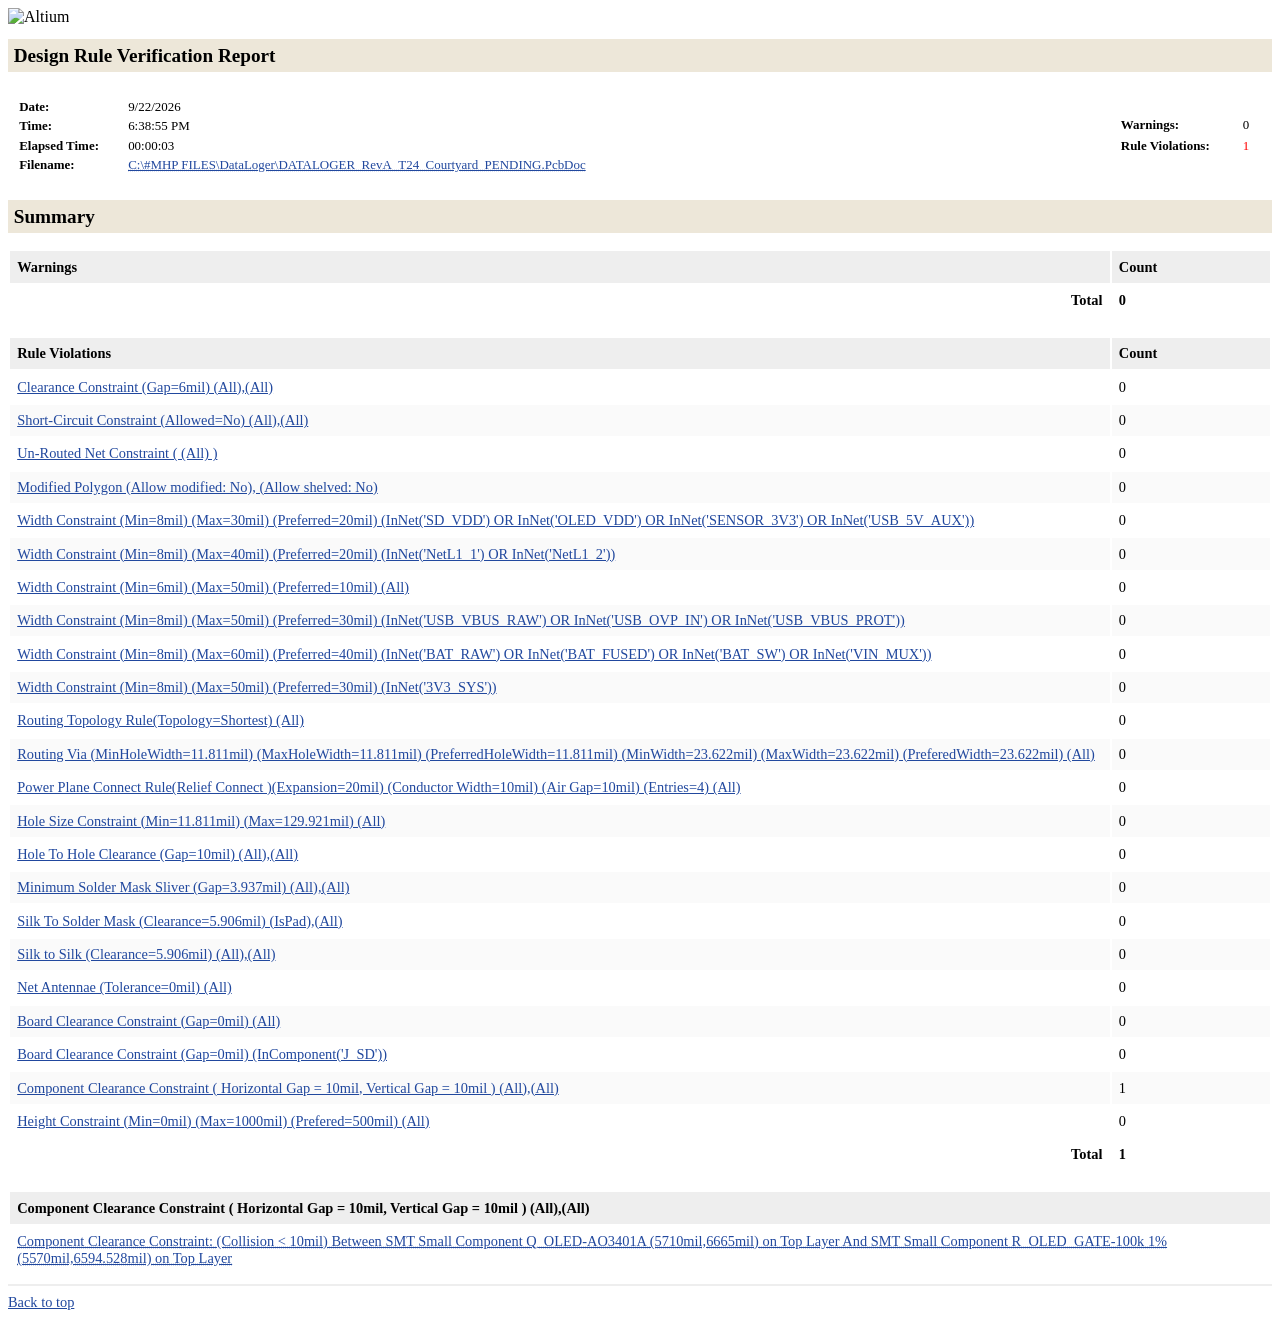
==== Design Rule Check - DATALOGER_RevA_T24_Courtyard_PENDING.html @ e9957b8f "Auto checkpoint 2026-09-22 20:38:54 | 6 file(s)" ====
<html>
<head>
<META http-equiv="Content-Type" content="text/html">
<style type="text/css">
		h1, h2, h3, h4, h5, h6 {
			font-family : segoe ui;
			color : black;
			background-color : #EDE7D9;
			padding: 0.3em;
		}

		h1 {
			font-size: 1.2em;
		}		

		h2 {
			font-size: 1.2em;
		}

		body {
			font-family : segoe ui;
		}

		td, th {
			padding: 0.5em;
			text-align : left;
			width: 10em;
		}
		th {
			background-color : #EEEEEE;

		}
		th.column1, td.column1 {
			text-align: left;
			width : auto;
		}
		table {
			width : 100%;
			font-size: 0.9em;
		}

		.DRC_summary_header {
			padding-bottom : 0.1em;
			border : 0px solid black;
			width: 100%;
			align: left;
		}

		.DRC_summary_header_col1,
		.DRC_summary_header_col2, 
		.DRC_summary_header_col3 {
			color : black;
			font-size:100%;
			padding : 0em;
			padding-top : 0.2em;
			padding-bottom 0.2em;
			border : 0px solid black;
			vertical-align: top;
			text-align: left;
		}

		.DRC_summary_header_col1 {
			font-weight: bold;
			width: 9em;
		}

		.DRC_summary_header_col2 {
			width: 0.1em;
		
		}

		.DRC_summary_header_col3 {
			width : auto;
		}

		.header_holder {
		    Width = 100%;
		    border = 0px solid green;
		    padding = 0;
		}


		.front_matter, .front_matter_column1, .front_matter_column2, .front_matter_column3
		{
			left : 0;
			top : 0;
			padding: 0em;
			padding-top : 0.1em;
			border : 0px solid black;
			width : 100%;
			vertical-align: top;
			text-align: left;
		}

		.front_matter_column1 {
			width : 8em;
			font-weight: bold;
		}

		.front_matter_column2 {
			width: 0.1em;
		}

		.front_matter_column3 {
			width : auto;
		}

		.total_column1, .total_column {
			font-weight : bold;
		}
		.total_column1 {
			text-align : left;
		}
		.warning, .error {
			color : red;
			font-weight : bold;
		}
		tr.onmouseout_odd {
			background-color : #white;
		}
		tr.onmouseout_even { 
			background-color : #FAFAFA;
		}
		tr.onmouseover_odd, tr.onmouseover_even { 
			background-color : #EEEEEE;
		} 
		a:link, a:visited, .q a:link,.q a:active,.q {
			color: #21489e; 
		}
		a:link.callback, a:visited.callback { 
			color: #21489e;
		}
		a:link.customize, a:visited.customize {
			color: #C0C0C0;
			position: absolute; 
			right: 10px;
		}	
		p.contents_level1 {
			font-weight : bold;
			font-size : 110%;
			margin : 0.5em;
		}
		p.contents_level2 {
			position : relative;
			left : 20px;
			margin : 0.5em;
		}
	</style><script type="text/javascript">
		function coordToMils(coord) {
			var number = coord / 10000;
			
			if (number != number.toFixed(3))
				number = number.toFixed(3);

			return number + 'mil'
		}

		function coordToMM(coord) {
			var number = 0.0254 * coord / 10000;
			
			if (number != number.toFixed(4))
				number = number.toFixed(4);
			
			return number + 'mm'
		}
	
		function convertCoord(coordNode, units) {
			for (var i = 0; i < coordNode.childNodes.length; i++) {
				coordNode.removeChild(coordNode.childNodes[i]);
			}

			var coord = coordNode.getAttribute('value');
			if (coord != null) {
				if (units == 'mm') {
					textNode = document.createTextNode(coordToMM(coord));
					coordNode.appendChild(textNode);
				} else if (units == 'mil') {
					textNode = document.createTextNode(coordToMils(coord));		
					coordNode.appendChild(textNode);	
				}
			}
		}
	
		function convertUnits(unitNode, units) {
			for (var i = 0; i < unitNode.childNodes.length; i++) {
				unitNode.removeChild(unitNode.childNodes[i]);		
			}
		
			textNode = document.createTextNode(units); 
			unitNode.appendChild(textNode);
		}
	
		function changeUnits(radio_input, units) {
			if (radio_input.checked) {
			
				var elements = document.getElementsByName('coordinate');
				if (elements) {
					for (var i = 0; i < elements.length; i++) {
						convertCoord(elements[i], units);
					}
				}
	
				var elements = document.getElementsByName('units');
				if (elements) {
					for (var i = 0; i < elements.length; i++) {
						convertUnits(elements[i], units);
					}
				}
			}
		}
	</script><title>Design Rule Verification Report</title>
</head>
<body onload=""><img ALT="Altium" src="
			file://C:\Users\Public\Documents\Altium\AD26\Templates\AD_logo.png
		"><h1>Design Rule Verification Report</h1>
<table class="header_holder">
<td class="column1">
<table class="front_matter">
<tr class="front_matter">
<td class="front_matter_column1">Date:</td>
<td class="front_matter_column2"></td>
<td class="front_matter_column3">9/22/2026</td>
</tr>
<tr class="front_matter">
<td class="front_matter_column1">Time:</td>
<td class="front_matter_column2"></td>
<td class="front_matter_column3">6:38:55 PM</td>
</tr>
<tr class="front_matter">
<td class="front_matter_column1">Elapsed Time:</td>
<td class="front_matter_column2"></td>
<td class="front_matter_column3">00:00:03</td>
</tr>
<tr class="front_matter">
<td class="front_matter_column1">Filename:</td>
<td class="front_matter_column2"></td>
<td class="front_matter_column3"><a href="file:///C:\#MHP FILES\DataLoger\DATALOGER_RevA_T24_Courtyard_PENDING.PcbDoc" class="file"><acronym title="C:\#MHP FILES\DataLoger\DATALOGER_RevA_T24_Courtyard_PENDING.PcbDoc">C:\#MHP FILES\DataLoger\DATALOGER_RevA_T24_Courtyard_PENDING.PcbDoc</acronym></a></td>
</tr>
</table>
</td>
<td class="column2">
<table class="DRC_summary_header">
<tr>
<td class="DRC_summary_header_col1">Warnings:</td>
<td class="DRC_summary_header_col2"></td>
<td class="DRC_summary_header_col3">0</td></tr>
<tr>
<td class="DRC_summary_header_col1">Rule Violations:</td>
<td class="DRC_summary_header_col2"></td>
<td class="DRC_summary_header_col3" style="color : red">1</td></tr>
</table>
</td>
</table><a name="ID2GGWO1ELKDSPL0BWGSRNYHHZNOFPZAB3DMACIZO3O0WIGHUHKTFB"><h2>Summary</h2></a><table>
<tr>
<th class="column1">Warnings</th>
<th class="column2">Count</th>
</tr>
<tr>
<td style="font-weight : bold; text-align : right" class="column1">Total</td>
<td style="font-weight : bold" class="column2">0</td>
</tr>
</table><br><table>
<tr>
<th class="column1">Rule Violations</th>
<th class="column2">Count</th>
</tr>
<tr class="onmouseout_odd" onmouseover="className = 'onmouseover_odd'" onmouseout="className = 'onmouseout_odd'">
<td class="column1"><a href="#IDKRFIYTXSVMKBCRXSU3LJWOLWBLPJJDERQIIY5NPGJE4GKR0DKUBC">Clearance Constraint (Gap=6mil) (All),(All)</a></td>
<td class="column2">0</td>
</tr>
<tr class="onmouseout_even" onmouseover="className = 'onmouseover_even'" onmouseout="className = 'onmouseout_even'">
<td class="column1"><a href="#IDSSBFLBKCGHSHDNNOW3KZS1WFKH2F1M1UHY5MWXKAFRKZIFJZYQXI">Short-Circuit Constraint (Allowed=No) (All),(All)</a></td>
<td class="column2">0</td>
</tr>
<tr class="onmouseout_odd" onmouseover="className = 'onmouseover_odd'" onmouseout="className = 'onmouseout_odd'">
<td class="column1"><a href="#IDPUX3FNVPAO2RM4IRHA2BLYULDG0UPHBYF4GKMUBXSP4IV4JM0JUD">Un-Routed Net Constraint ( (All) )</a></td>
<td class="column2">0</td>
</tr>
<tr class="onmouseout_even" onmouseover="className = 'onmouseover_even'" onmouseout="className = 'onmouseout_even'">
<td class="column1"><a href="#IDXVSAOPL0MU0EDXCGFSF25OWM1CSTGKZTIN5SGNFHBWVQZI4RNI4N">Modified Polygon (Allow modified: No), (Allow shelved: No)</a></td>
<td class="column2">0</td>
</tr>
<tr class="onmouseout_odd" onmouseover="className = 'onmouseover_odd'" onmouseout="className = 'onmouseout_odd'">
<td class="column1"><a href="#IDLQ5LMK22DWNKHGMYOLYTNP4CDJZNYKZBUJEK01PTHSUI4DVNQGBD">Width Constraint (Min=8mil) (Max=30mil) (Preferred=20mil) (InNet('SD_VDD') OR InNet('OLED_VDD') OR InNet('SENSOR_3V3') OR InNet('USB_5V_AUX'))</a></td>
<td class="column2">0</td>
</tr>
<tr class="onmouseout_even" onmouseover="className = 'onmouseover_even'" onmouseout="className = 'onmouseout_even'">
<td class="column1"><a href="#IDQ5A51MB11MMVBTB4O5D1UWUKPOZA0HVD3M4XICG3TAAVUHBVUVCD">Width Constraint (Min=8mil) (Max=40mil) (Preferred=20mil) (InNet('NetL1_1') OR InNet('NetL1_2'))</a></td>
<td class="column2">0</td>
</tr>
<tr class="onmouseout_odd" onmouseover="className = 'onmouseover_odd'" onmouseout="className = 'onmouseout_odd'">
<td class="column1"><a href="#ID1QMRXY35LUIED20YEVEDJSCJZFCPZ4ESM4WT5NFAFWAU5WQ4SVJ">Width Constraint (Min=6mil) (Max=50mil) (Preferred=10mil) (All)</a></td>
<td class="column2">0</td>
</tr>
<tr class="onmouseout_even" onmouseover="className = 'onmouseover_even'" onmouseout="className = 'onmouseout_even'">
<td class="column1"><a href="#IDIZ2RNNRCAPIAOAZ5POLBIH2LWILOLAHNFVCZCGATBK50H3KDF4M">Width Constraint (Min=8mil) (Max=50mil) (Preferred=30mil) (InNet('USB_VBUS_RAW') OR InNet('USB_OVP_IN') OR InNet('USB_VBUS_PROT'))</a></td>
<td class="column2">0</td>
</tr>
<tr class="onmouseout_odd" onmouseover="className = 'onmouseover_odd'" onmouseout="className = 'onmouseout_odd'">
<td class="column1"><a href="#ID4GG1OG1J2FHIFWFVUIDOAW3XVBDHGGPTJ4E0HGLAYKYZKA2EIRWK">Width Constraint (Min=8mil) (Max=60mil) (Preferred=40mil) (InNet('BAT_RAW') OR InNet('BAT_FUSED') OR InNet('BAT_SW') OR InNet('VIN_MUX'))</a></td>
<td class="column2">0</td>
</tr>
<tr class="onmouseout_even" onmouseover="className = 'onmouseover_even'" onmouseout="className = 'onmouseout_even'">
<td class="column1"><a href="#IDW2MCSB52MOF4OXBZ2P3W3TU4SNBYJ1DXO00Z14FE1CKZPDNGUXIF">Width Constraint (Min=8mil) (Max=50mil) (Preferred=30mil) (InNet('3V3_SYS'))</a></td>
<td class="column2">0</td>
</tr>
<tr class="onmouseout_odd" onmouseover="className = 'onmouseover_odd'" onmouseout="className = 'onmouseout_odd'">
<td class="column1"><a href="#IDDPW3QNNI01UEFUV3HFUL2C3JMFBW01SYEIZ041OD2BWCAMXZEATM">Routing Topology Rule(Topology=Shortest) (All)</a></td>
<td class="column2">0</td>
</tr>
<tr class="onmouseout_even" onmouseover="className = 'onmouseover_even'" onmouseout="className = 'onmouseout_even'">
<td class="column1"><a href="#IDI5QUIYDCLFGZPADVMMQCY1WEIN2YCWUBETBQYCKBX1JIWEKRAYLL">Routing Via (MinHoleWidth=11.811mil) (MaxHoleWidth=11.811mil) (PreferredHoleWidth=11.811mil) (MinWidth=23.622mil) (MaxWidth=23.622mil) (PreferedWidth=23.622mil) (All)</a></td>
<td class="column2">0</td>
</tr>
<tr class="onmouseout_odd" onmouseover="className = 'onmouseover_odd'" onmouseout="className = 'onmouseout_odd'">
<td class="column1"><a href="#ID11EF5JQ0XTVBGYTFFN3Z0LRKDKVOFYBZHNKOAZFOHGIQJNZIJTFL">Power Plane Connect Rule(Relief Connect )(Expansion=20mil) (Conductor Width=10mil) (Air Gap=10mil) (Entries=4) (All)</a></td>
<td class="column2">0</td>
</tr>
<tr class="onmouseout_even" onmouseover="className = 'onmouseover_even'" onmouseout="className = 'onmouseout_even'">
<td class="column1"><a href="#IDIOTFXFM24U1DDGWW4TUK2HYF2ND4RXWWUWYVP4KPIANSQIOAI4EH">Hole Size Constraint (Min=11.811mil) (Max=129.921mil) (All)</a></td>
<td class="column2">0</td>
</tr>
<tr class="onmouseout_odd" onmouseover="className = 'onmouseover_odd'" onmouseout="className = 'onmouseout_odd'">
<td class="column1"><a href="#IDSMSNFXBONL3NDWHR03U3SQISEJ0XKEFDWIF3QFBZFKJF1SCL0E0C">Hole To Hole Clearance (Gap=10mil) (All),(All)</a></td>
<td class="column2">0</td>
</tr>
<tr class="onmouseout_even" onmouseover="className = 'onmouseover_even'" onmouseout="className = 'onmouseout_even'">
<td class="column1"><a href="#IDSMNGKKMAFMITJZ1B5M2TOA05MCT20TF2VQRAVVPXLMF1HSCFFSBK">Minimum Solder Mask Sliver (Gap=3.937mil) (All),(All)</a></td>
<td class="column2">0</td>
</tr>
<tr class="onmouseout_odd" onmouseover="className = 'onmouseover_odd'" onmouseout="className = 'onmouseout_odd'">
<td class="column1"><a href="#IDEVWZ1BYQ0VJQCEW3JZZCU0RPLIRR5R0DG3M3NMH1TVFOQ4USPGJC">Silk To Solder Mask (Clearance=5.906mil) (IsPad),(All)</a></td>
<td class="column2">0</td>
</tr>
<tr class="onmouseout_even" onmouseover="className = 'onmouseover_even'" onmouseout="className = 'onmouseout_even'">
<td class="column1"><a href="#IDVT4XYAMBISHLGNNMNDXO5YSCAIEIGMD4RDNMOWAGL2A1ZJVQIXI">Silk to Silk (Clearance=5.906mil) (All),(All)</a></td>
<td class="column2">0</td>
</tr>
<tr class="onmouseout_odd" onmouseover="className = 'onmouseover_odd'" onmouseout="className = 'onmouseout_odd'">
<td class="column1"><a href="#IDAUNL15XDLTGFMBDVH2RZQIVGPMZMJ1PDFMA3IZBO2LUMYAAMCVGP">Net Antennae (Tolerance=0mil) (All)</a></td>
<td class="column2">0</td>
</tr>
<tr class="onmouseout_even" onmouseover="className = 'onmouseover_even'" onmouseout="className = 'onmouseout_even'">
<td class="column1"><a href="#IDOSW5EIHJ2G5PBUCBYQSI4IUMIKC0KWKJN0LHMJ5C2JFIMH3TJUD">Board Clearance Constraint (Gap=0mil) (All)</a></td>
<td class="column2">0</td>
</tr>
<tr class="onmouseout_odd" onmouseover="className = 'onmouseover_odd'" onmouseout="className = 'onmouseout_odd'">
<td class="column1"><a href="#IDG4JYPHVGTRU5GE0D3DGBLZNGRKS3XXLSICFQYPC1MMZDK4IBESZO">Board Clearance Constraint (Gap=0mil) (InComponent('J_SD'))</a></td>
<td class="column2">0</td>
</tr>
<tr class="onmouseout_even" onmouseover="className = 'onmouseover_even'" onmouseout="className = 'onmouseout_even'">
<td class="column1"><a href="#IDNIICCSGB4CO2LM55IP4CPJGIQO311GWFUE3NBFP141XNQLLXTNNL">Component Clearance Constraint ( Horizontal Gap = 10mil, Vertical Gap = 10mil ) (All),(All) </a></td>
<td class="column2">1</td>
</tr>
<tr class="onmouseout_odd" onmouseover="className = 'onmouseover_odd'" onmouseout="className = 'onmouseout_odd'">
<td class="column1"><a href="#IDXRJNZOQIXXISOCP0MP3NGROVIBRCYILLHHHKXPPL30LSXSQ1YVDK">Height Constraint (Min=0mil) (Max=1000mil) (Prefered=500mil) (All)</a></td>
<td class="column2">0</td>
</tr>
<tr>
<td style="font-weight : bold; text-align : right" class="column1">Total</td>
<td style="font-weight : bold" class="column2">1</td>
</tr>
</table><br><a name="IDNIICCSGB4CO2LM55IP4CPJGIQO311GWFUE3NBFP141XNQLLXTNNL"><table>
<tr>
<th style="text-align : left" colspan="1" class="rule">Component Clearance Constraint ( Horizontal Gap = 10mil, Vertical Gap = 10mil ) (All),(All) </th>
</tr>
<tr class="onmouseout_odd" onmouseover="className = 'onmouseover_odd'" onmouseout="className = 'onmouseout_odd'">
<td class="column1"><a href="dxpprocess://PCB:Zoom?document=C:\#MHP FILES\DataLoger\DATALOGER_RevA_T24_Courtyard_PENDING.PcbDoc;viewname=PCBEditor;Action=AREA_DYNAMICZOOM|Location1.X=5576.61mil|Location2.X=5584.277mil|Location1.Y=6641.875mil|Location2.Y=6649.542mil|Absolute=True" class="callback"><acronym title="dxpprocess://PCB:Zoom?document=C:\#MHP FILES\DataLoger\DATALOGER_RevA_T24_Courtyard_PENDING.PcbDoc;viewname=PCBEditor;Action=AREA_DYNAMICZOOM|Location1.X=5576.61mil|Location2.X=5584.277mil|Location1.Y=6641.875mil|Location2.Y=6649.542mil|Absolute=True">Component Clearance Constraint: (Collision &lt; 10mil) Between SMT Small Component Q_OLED-AO3401A (5710mil,6665mil) on Top Layer And SMT Small Component R_OLED_GATE-100k 1% (5570mil,6594.528mil) on Top Layer </acronym></a><br></td>
</tr>
</table></a><hr color="#EEEEEE"><a href="#top" style="font-size: 0.9em">Back to top</a><br><br></body>
</html>
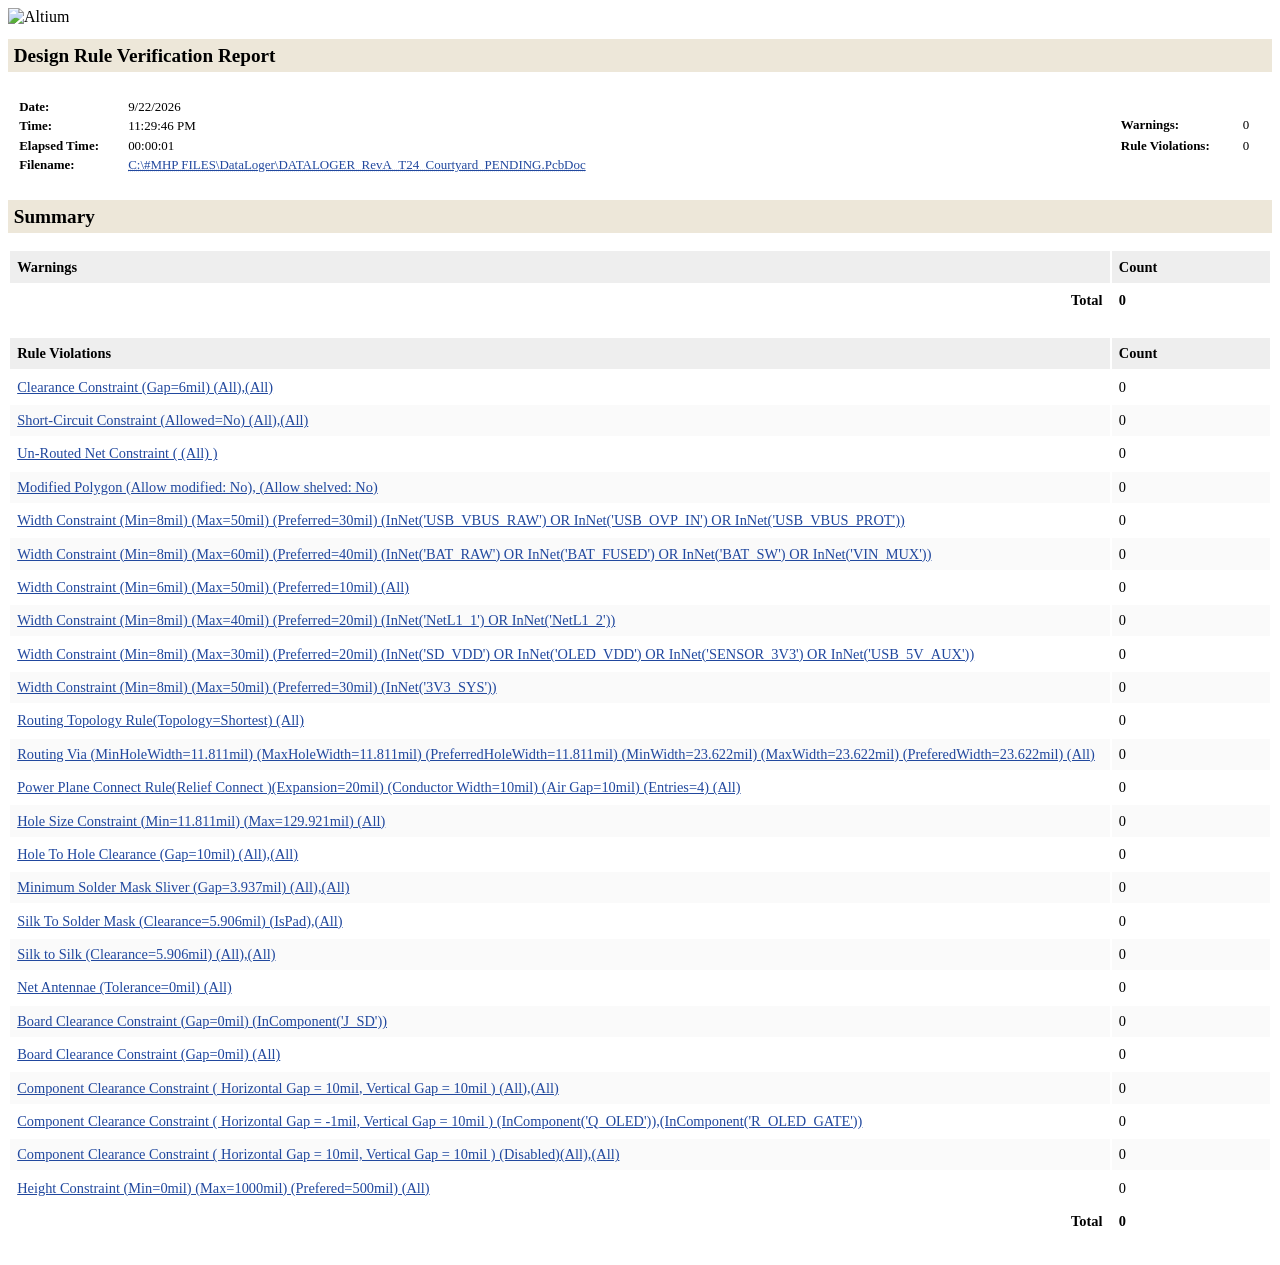
==== commit a9ff3110: "Auto checkpoint 2026-09-22 23:34:27 | 9 file(s)" ====
--- a/Design Rule Check - DATALOGER_RevA_T24_Courtyard_PENDING.html
+++ b/Design Rule Check - DATALOGER_RevA_T24_Courtyard_PENDING.html
@@ -224,12 +224,12 @@
 <tr class="front_matter">
 <td class="front_matter_column1">Time:</td>
 <td class="front_matter_column2"></td>
-<td class="front_matter_column3">6:38:55 PM</td>
+<td class="front_matter_column3">11:29:46 PM</td>
 </tr>
 <tr class="front_matter">
 <td class="front_matter_column1">Elapsed Time:</td>
 <td class="front_matter_column2"></td>
-<td class="front_matter_column3">00:00:03</td>
+<td class="front_matter_column3">00:00:01</td>
 </tr>
 <tr class="front_matter">
 <td class="front_matter_column1">Filename:</td>
@@ -247,10 +247,10 @@
 <tr>
 <td class="DRC_summary_header_col1">Rule Violations:</td>
 <td class="DRC_summary_header_col2"></td>
-<td class="DRC_summary_header_col3" style="color : red">1</td></tr>
+<td class="DRC_summary_header_col3">0</td></tr>
 </table>
 </td>
-</table><a name="ID2GGWO1ELKDSPL0BWGSRNYHHZNOFPZAB3DMACIZO3O0WIGHUHKTFB"><h2>Summary</h2></a><table>
+</table><a name="IDB221UIDOX54OBDOFZL3OIUKBKN1WMBMI13P2ZFM4WFVTCACTQBEC"><h2>Summary</h2></a><table>
 <tr>
 <th class="column1">Warnings</th>
 <th class="column2">Count</th>
@@ -265,107 +265,108 @@
 <th class="column2">Count</th>
 </tr>
 <tr class="onmouseout_odd" onmouseover="className = 'onmouseover_odd'" onmouseout="className = 'onmouseout_odd'">
-<td class="column1"><a href="#IDKRFIYTXSVMKBCRXSU3LJWOLWBLPJJDERQIIY5NPGJE4GKR0DKUBC">Clearance Constraint (Gap=6mil) (All),(All)</a></td>
-<td class="column2">0</td>
-</tr>
-<tr class="onmouseout_even" onmouseover="className = 'onmouseover_even'" onmouseout="className = 'onmouseout_even'">
-<td class="column1"><a href="#IDSSBFLBKCGHSHDNNOW3KZS1WFKH2F1M1UHY5MWXKAFRKZIFJZYQXI">Short-Circuit Constraint (Allowed=No) (All),(All)</a></td>
-<td class="column2">0</td>
-</tr>
-<tr class="onmouseout_odd" onmouseover="className = 'onmouseover_odd'" onmouseout="className = 'onmouseout_odd'">
-<td class="column1"><a href="#IDPUX3FNVPAO2RM4IRHA2BLYULDG0UPHBYF4GKMUBXSP4IV4JM0JUD">Un-Routed Net Constraint ( (All) )</a></td>
-<td class="column2">0</td>
-</tr>
-<tr class="onmouseout_even" onmouseover="className = 'onmouseover_even'" onmouseout="className = 'onmouseout_even'">
-<td class="column1"><a href="#IDXVSAOPL0MU0EDXCGFSF25OWM1CSTGKZTIN5SGNFHBWVQZI4RNI4N">Modified Polygon (Allow modified: No), (Allow shelved: No)</a></td>
-<td class="column2">0</td>
-</tr>
-<tr class="onmouseout_odd" onmouseover="className = 'onmouseover_odd'" onmouseout="className = 'onmouseout_odd'">
-<td class="column1"><a href="#IDLQ5LMK22DWNKHGMYOLYTNP4CDJZNYKZBUJEK01PTHSUI4DVNQGBD">Width Constraint (Min=8mil) (Max=30mil) (Preferred=20mil) (InNet('SD_VDD') OR InNet('OLED_VDD') OR InNet('SENSOR_3V3') OR InNet('USB_5V_AUX'))</a></td>
-<td class="column2">0</td>
-</tr>
-<tr class="onmouseout_even" onmouseover="className = 'onmouseover_even'" onmouseout="className = 'onmouseout_even'">
-<td class="column1"><a href="#IDQ5A51MB11MMVBTB4O5D1UWUKPOZA0HVD3M4XICG3TAAVUHBVUVCD">Width Constraint (Min=8mil) (Max=40mil) (Preferred=20mil) (InNet('NetL1_1') OR InNet('NetL1_2'))</a></td>
-<td class="column2">0</td>
-</tr>
-<tr class="onmouseout_odd" onmouseover="className = 'onmouseover_odd'" onmouseout="className = 'onmouseout_odd'">
-<td class="column1"><a href="#ID1QMRXY35LUIED20YEVEDJSCJZFCPZ4ESM4WT5NFAFWAU5WQ4SVJ">Width Constraint (Min=6mil) (Max=50mil) (Preferred=10mil) (All)</a></td>
-<td class="column2">0</td>
-</tr>
-<tr class="onmouseout_even" onmouseover="className = 'onmouseover_even'" onmouseout="className = 'onmouseout_even'">
-<td class="column1"><a href="#IDIZ2RNNRCAPIAOAZ5POLBIH2LWILOLAHNFVCZCGATBK50H3KDF4M">Width Constraint (Min=8mil) (Max=50mil) (Preferred=30mil) (InNet('USB_VBUS_RAW') OR InNet('USB_OVP_IN') OR InNet('USB_VBUS_PROT'))</a></td>
-<td class="column2">0</td>
-</tr>
-<tr class="onmouseout_odd" onmouseover="className = 'onmouseover_odd'" onmouseout="className = 'onmouseout_odd'">
-<td class="column1"><a href="#ID4GG1OG1J2FHIFWFVUIDOAW3XVBDHGGPTJ4E0HGLAYKYZKA2EIRWK">Width Constraint (Min=8mil) (Max=60mil) (Preferred=40mil) (InNet('BAT_RAW') OR InNet('BAT_FUSED') OR InNet('BAT_SW') OR InNet('VIN_MUX'))</a></td>
-<td class="column2">0</td>
-</tr>
-<tr class="onmouseout_even" onmouseover="className = 'onmouseover_even'" onmouseout="className = 'onmouseout_even'">
-<td class="column1"><a href="#IDW2MCSB52MOF4OXBZ2P3W3TU4SNBYJ1DXO00Z14FE1CKZPDNGUXIF">Width Constraint (Min=8mil) (Max=50mil) (Preferred=30mil) (InNet('3V3_SYS'))</a></td>
-<td class="column2">0</td>
-</tr>
-<tr class="onmouseout_odd" onmouseover="className = 'onmouseover_odd'" onmouseout="className = 'onmouseout_odd'">
-<td class="column1"><a href="#IDDPW3QNNI01UEFUV3HFUL2C3JMFBW01SYEIZ041OD2BWCAMXZEATM">Routing Topology Rule(Topology=Shortest) (All)</a></td>
-<td class="column2">0</td>
-</tr>
-<tr class="onmouseout_even" onmouseover="className = 'onmouseover_even'" onmouseout="className = 'onmouseout_even'">
-<td class="column1"><a href="#IDI5QUIYDCLFGZPADVMMQCY1WEIN2YCWUBETBQYCKBX1JIWEKRAYLL">Routing Via (MinHoleWidth=11.811mil) (MaxHoleWidth=11.811mil) (PreferredHoleWidth=11.811mil) (MinWidth=23.622mil) (MaxWidth=23.622mil) (PreferedWidth=23.622mil) (All)</a></td>
-<td class="column2">0</td>
-</tr>
-<tr class="onmouseout_odd" onmouseover="className = 'onmouseover_odd'" onmouseout="className = 'onmouseout_odd'">
-<td class="column1"><a href="#ID11EF5JQ0XTVBGYTFFN3Z0LRKDKVOFYBZHNKOAZFOHGIQJNZIJTFL">Power Plane Connect Rule(Relief Connect )(Expansion=20mil) (Conductor Width=10mil) (Air Gap=10mil) (Entries=4) (All)</a></td>
-<td class="column2">0</td>
-</tr>
-<tr class="onmouseout_even" onmouseover="className = 'onmouseover_even'" onmouseout="className = 'onmouseout_even'">
-<td class="column1"><a href="#IDIOTFXFM24U1DDGWW4TUK2HYF2ND4RXWWUWYVP4KPIANSQIOAI4EH">Hole Size Constraint (Min=11.811mil) (Max=129.921mil) (All)</a></td>
-<td class="column2">0</td>
-</tr>
-<tr class="onmouseout_odd" onmouseover="className = 'onmouseover_odd'" onmouseout="className = 'onmouseout_odd'">
-<td class="column1"><a href="#IDSMSNFXBONL3NDWHR03U3SQISEJ0XKEFDWIF3QFBZFKJF1SCL0E0C">Hole To Hole Clearance (Gap=10mil) (All),(All)</a></td>
-<td class="column2">0</td>
-</tr>
-<tr class="onmouseout_even" onmouseover="className = 'onmouseover_even'" onmouseout="className = 'onmouseout_even'">
-<td class="column1"><a href="#IDSMNGKKMAFMITJZ1B5M2TOA05MCT20TF2VQRAVVPXLMF1HSCFFSBK">Minimum Solder Mask Sliver (Gap=3.937mil) (All),(All)</a></td>
-<td class="column2">0</td>
-</tr>
-<tr class="onmouseout_odd" onmouseover="className = 'onmouseover_odd'" onmouseout="className = 'onmouseout_odd'">
-<td class="column1"><a href="#IDEVWZ1BYQ0VJQCEW3JZZCU0RPLIRR5R0DG3M3NMH1TVFOQ4USPGJC">Silk To Solder Mask (Clearance=5.906mil) (IsPad),(All)</a></td>
-<td class="column2">0</td>
-</tr>
-<tr class="onmouseout_even" onmouseover="className = 'onmouseover_even'" onmouseout="className = 'onmouseout_even'">
-<td class="column1"><a href="#IDVT4XYAMBISHLGNNMNDXO5YSCAIEIGMD4RDNMOWAGL2A1ZJVQIXI">Silk to Silk (Clearance=5.906mil) (All),(All)</a></td>
-<td class="column2">0</td>
-</tr>
-<tr class="onmouseout_odd" onmouseover="className = 'onmouseover_odd'" onmouseout="className = 'onmouseout_odd'">
-<td class="column1"><a href="#IDAUNL15XDLTGFMBDVH2RZQIVGPMZMJ1PDFMA3IZBO2LUMYAAMCVGP">Net Antennae (Tolerance=0mil) (All)</a></td>
-<td class="column2">0</td>
-</tr>
-<tr class="onmouseout_even" onmouseover="className = 'onmouseover_even'" onmouseout="className = 'onmouseout_even'">
-<td class="column1"><a href="#IDOSW5EIHJ2G5PBUCBYQSI4IUMIKC0KWKJN0LHMJ5C2JFIMH3TJUD">Board Clearance Constraint (Gap=0mil) (All)</a></td>
-<td class="column2">0</td>
-</tr>
-<tr class="onmouseout_odd" onmouseover="className = 'onmouseover_odd'" onmouseout="className = 'onmouseout_odd'">
-<td class="column1"><a href="#IDG4JYPHVGTRU5GE0D3DGBLZNGRKS3XXLSICFQYPC1MMZDK4IBESZO">Board Clearance Constraint (Gap=0mil) (InComponent('J_SD'))</a></td>
-<td class="column2">0</td>
-</tr>
-<tr class="onmouseout_even" onmouseover="className = 'onmouseover_even'" onmouseout="className = 'onmouseout_even'">
-<td class="column1"><a href="#IDNIICCSGB4CO2LM55IP4CPJGIQO311GWFUE3NBFP141XNQLLXTNNL">Component Clearance Constraint ( Horizontal Gap = 10mil, Vertical Gap = 10mil ) (All),(All) </a></td>
-<td class="column2">1</td>
-</tr>
-<tr class="onmouseout_odd" onmouseover="className = 'onmouseover_odd'" onmouseout="className = 'onmouseout_odd'">
-<td class="column1"><a href="#IDXRJNZOQIXXISOCP0MP3NGROVIBRCYILLHHHKXPPL30LSXSQ1YVDK">Height Constraint (Min=0mil) (Max=1000mil) (Prefered=500mil) (All)</a></td>
+<td class="column1"><a href="#IDHA0LSYHZ3BCAD0J1R5ULJ0WSNIBK55JPB2F55CSDNV5KZSRJKVF">Clearance Constraint (Gap=6mil) (All),(All)</a></td>
+<td class="column2">0</td>
+</tr>
+<tr class="onmouseout_even" onmouseover="className = 'onmouseover_even'" onmouseout="className = 'onmouseout_even'">
+<td class="column1"><a href="#IDKR4ZYYMJKGFNM2HMLKNTWJPAK3DJ1NFKCPPDEDLHS2OABVHEKGI">Short-Circuit Constraint (Allowed=No) (All),(All)</a></td>
+<td class="column2">0</td>
+</tr>
+<tr class="onmouseout_odd" onmouseover="className = 'onmouseover_odd'" onmouseout="className = 'onmouseout_odd'">
+<td class="column1"><a href="#IDRZ4L3DFNREVQEVJ2IPA3HJXAYJ13ZT3RISVQECMML4B3CU04NYHO">Un-Routed Net Constraint ( (All) )</a></td>
+<td class="column2">0</td>
+</tr>
+<tr class="onmouseout_even" onmouseover="className = 'onmouseover_even'" onmouseout="className = 'onmouseout_even'">
+<td class="column1"><a href="#IDN51MDECG35WRBVJCEUTLD5VBLEF5LU40TD20Z5BUUXMHLJBB4JAM">Modified Polygon (Allow modified: No), (Allow shelved: No)</a></td>
+<td class="column2">0</td>
+</tr>
+<tr class="onmouseout_odd" onmouseover="className = 'onmouseover_odd'" onmouseout="className = 'onmouseout_odd'">
+<td class="column1"><a href="#IDTUA3TK0YMUYJMUJCBLMRNPS1KIA4K3HMDL33SUP4T42XXRSEMOHL">Width Constraint (Min=8mil) (Max=50mil) (Preferred=30mil) (InNet('USB_VBUS_RAW') OR InNet('USB_OVP_IN') OR InNet('USB_VBUS_PROT'))</a></td>
+<td class="column2">0</td>
+</tr>
+<tr class="onmouseout_even" onmouseover="className = 'onmouseover_even'" onmouseout="className = 'onmouseout_even'">
+<td class="column1"><a href="#IDI5RQMZK1MKJQIJB2RTUGYH5Z0OJFAJWWL5JJAIE1QOJ5VREQ0IBC">Width Constraint (Min=8mil) (Max=60mil) (Preferred=40mil) (InNet('BAT_RAW') OR InNet('BAT_FUSED') OR InNet('BAT_SW') OR InNet('VIN_MUX'))</a></td>
+<td class="column2">0</td>
+</tr>
+<tr class="onmouseout_odd" onmouseover="className = 'onmouseover_odd'" onmouseout="className = 'onmouseout_odd'">
+<td class="column1"><a href="#ID4QKK35XQY4X1L13KKG35LYDO1D3SIJIZLFEQG5EJBNDGYCVD1E">Width Constraint (Min=6mil) (Max=50mil) (Preferred=10mil) (All)</a></td>
+<td class="column2">0</td>
+</tr>
+<tr class="onmouseout_even" onmouseover="className = 'onmouseover_even'" onmouseout="className = 'onmouseout_even'">
+<td class="column1"><a href="#IDXU4RUQEUDIXMFFYU1BCO13ZHEI0PLOROB545XKCWBLPQFPGCFR4P">Width Constraint (Min=8mil) (Max=40mil) (Preferred=20mil) (InNet('NetL1_1') OR InNet('NetL1_2'))</a></td>
+<td class="column2">0</td>
+</tr>
+<tr class="onmouseout_odd" onmouseover="className = 'onmouseover_odd'" onmouseout="className = 'onmouseout_odd'">
+<td class="column1"><a href="#IDJCVVOR2KQSALIJLX40VQPTX4MAOHMI24FJZOSPXAD4MESPOKK2M">Width Constraint (Min=8mil) (Max=30mil) (Preferred=20mil) (InNet('SD_VDD') OR InNet('OLED_VDD') OR InNet('SENSOR_3V3') OR InNet('USB_5V_AUX'))</a></td>
+<td class="column2">0</td>
+</tr>
+<tr class="onmouseout_even" onmouseover="className = 'onmouseover_even'" onmouseout="className = 'onmouseout_even'">
+<td class="column1"><a href="#IDJDFL0WVOH2CUOUD2Q1POJSPZVG00ULOFQRS3IDLNT2SM4DIDYBJ">Width Constraint (Min=8mil) (Max=50mil) (Preferred=30mil) (InNet('3V3_SYS'))</a></td>
+<td class="column2">0</td>
+</tr>
+<tr class="onmouseout_odd" onmouseover="className = 'onmouseover_odd'" onmouseout="className = 'onmouseout_odd'">
+<td class="column1"><a href="#ID0R3WELYNAJCOMQSFDABVFNRPOCQXOYPOH5KDPKI0JY3UZIYQYZXC">Routing Topology Rule(Topology=Shortest) (All)</a></td>
+<td class="column2">0</td>
+</tr>
+<tr class="onmouseout_even" onmouseover="className = 'onmouseover_even'" onmouseout="className = 'onmouseout_even'">
+<td class="column1"><a href="#IDHR24YXEHKPRTIM0O5AWZXERLBCYBGV0XUYDATAIELLVY4C4DOS5C">Routing Via (MinHoleWidth=11.811mil) (MaxHoleWidth=11.811mil) (PreferredHoleWidth=11.811mil) (MinWidth=23.622mil) (MaxWidth=23.622mil) (PreferedWidth=23.622mil) (All)</a></td>
+<td class="column2">0</td>
+</tr>
+<tr class="onmouseout_odd" onmouseover="className = 'onmouseover_odd'" onmouseout="className = 'onmouseout_odd'">
+<td class="column1"><a href="#IDW5ZDOPA3JRQEKXOAKFCONRQTONU41REZ5WUABCI5QQF05NGCR0OC">Power Plane Connect Rule(Relief Connect )(Expansion=20mil) (Conductor Width=10mil) (Air Gap=10mil) (Entries=4) (All)</a></td>
+<td class="column2">0</td>
+</tr>
+<tr class="onmouseout_even" onmouseover="className = 'onmouseover_even'" onmouseout="className = 'onmouseout_even'">
+<td class="column1"><a href="#IDFSMBLG1GIRDWEORATOF4EAR20NJ2FVIJD4SZWQPSPSRMZ0FCHJMC">Hole Size Constraint (Min=11.811mil) (Max=129.921mil) (All)</a></td>
+<td class="column2">0</td>
+</tr>
+<tr class="onmouseout_odd" onmouseover="className = 'onmouseover_odd'" onmouseout="className = 'onmouseout_odd'">
+<td class="column1"><a href="#ID5ZJWHH0WRQQ3HH1IQTPM0VF0LL4D5SSHZB3GXRED1BW1CZMD1YN">Hole To Hole Clearance (Gap=10mil) (All),(All)</a></td>
+<td class="column2">0</td>
+</tr>
+<tr class="onmouseout_even" onmouseover="className = 'onmouseover_even'" onmouseout="className = 'onmouseout_even'">
+<td class="column1"><a href="#IDBFEBRVQFC4DRGLYYS4RGBI3TICJCZN3HEVLFAQGI0FKLWNQRAO2D">Minimum Solder Mask Sliver (Gap=3.937mil) (All),(All)</a></td>
+<td class="column2">0</td>
+</tr>
+<tr class="onmouseout_odd" onmouseover="className = 'onmouseover_odd'" onmouseout="className = 'onmouseout_odd'">
+<td class="column1"><a href="#IDRCQTRGW5DKVJMODUSEZQVIMP1E2EVWXNY3W3B4FCVA2B15NSUDJ">Silk To Solder Mask (Clearance=5.906mil) (IsPad),(All)</a></td>
+<td class="column2">0</td>
+</tr>
+<tr class="onmouseout_even" onmouseover="className = 'onmouseover_even'" onmouseout="className = 'onmouseout_even'">
+<td class="column1"><a href="#ID34LFRKY4Q1UZPU4XK2NJRCGKFEUFRVIVYOL5GJBRCOMMW2WBLTBI">Silk to Silk (Clearance=5.906mil) (All),(All)</a></td>
+<td class="column2">0</td>
+</tr>
+<tr class="onmouseout_odd" onmouseover="className = 'onmouseover_odd'" onmouseout="className = 'onmouseout_odd'">
+<td class="column1"><a href="#IDATQMCDVKPXO3LUYT3CO3VY5VYHNUOXBE2TN3JKLHHQRCHGQ1XDFF">Net Antennae (Tolerance=0mil) (All)</a></td>
+<td class="column2">0</td>
+</tr>
+<tr class="onmouseout_even" onmouseover="className = 'onmouseover_even'" onmouseout="className = 'onmouseout_even'">
+<td class="column1"><a href="#ID2RJQJ5QRMHSSKZUKNPOKMLNPLLAPBJUA5LEAWQPUK1M3A5FKV0EP">Board Clearance Constraint (Gap=0mil) (InComponent('J_SD'))</a></td>
+<td class="column2">0</td>
+</tr>
+<tr class="onmouseout_odd" onmouseover="className = 'onmouseover_odd'" onmouseout="className = 'onmouseout_odd'">
+<td class="column1"><a href="#IDTHWP4CF1FXUJCYIJD02KETUHLMWBWFSXL12SR2HHGVPWNBB3QD2O">Board Clearance Constraint (Gap=0mil) (All)</a></td>
+<td class="column2">0</td>
+</tr>
+<tr class="onmouseout_even" onmouseover="className = 'onmouseover_even'" onmouseout="className = 'onmouseout_even'">
+<td class="column1"><a href="#IDZ5SUEXMFTYHJEVKYZX0NBPGSACGYRY2RGTGKT2DIB4C50IISTQGG">Component Clearance Constraint ( Horizontal Gap = 10mil, Vertical Gap = 10mil ) (All),(All) </a></td>
+<td class="column2">0</td>
+</tr>
+<tr class="onmouseout_odd" onmouseover="className = 'onmouseover_odd'" onmouseout="className = 'onmouseout_odd'">
+<td class="column1"><a href="#IDEIMO0YBZL4EGNDN14NYS05OHMMN5A32UKVTJKXDNKBXCAQT0BLIH">Component Clearance Constraint ( Horizontal Gap = -1mil, Vertical Gap = 10mil ) (InComponent('Q_OLED')),(InComponent('R_OLED_GATE')) </a></td>
+<td class="column2">0</td>
+</tr>
+<tr class="onmouseout_even" onmouseover="className = 'onmouseover_even'" onmouseout="className = 'onmouseout_even'">
+<td class="column1"><a href="#ID2RMZXITESZ25GJNVAC1TDPP2MJBAEBNAQCCMXHM5XC1FVA4MYMXJ">Component Clearance Constraint ( Horizontal Gap = 10mil, Vertical Gap = 10mil ) (Disabled)(All),(All) </a></td>
+<td class="column2">0</td>
+</tr>
+<tr class="onmouseout_odd" onmouseover="className = 'onmouseover_odd'" onmouseout="className = 'onmouseout_odd'">
+<td class="column1"><a href="#IDGMWBEEKSSGMYJMCPSJR4S5C4RDJGSO0CHPPHDRBHUMHGIVNXMXTN">Height Constraint (Min=0mil) (Max=1000mil) (Prefered=500mil) (All)</a></td>
 <td class="column2">0</td>
 </tr>
 <tr>
 <td style="font-weight : bold; text-align : right" class="column1">Total</td>
-<td style="font-weight : bold" class="column2">1</td>
-</tr>
-</table><br><a name="IDNIICCSGB4CO2LM55IP4CPJGIQO311GWFUE3NBFP141XNQLLXTNNL"><table>
-<tr>
-<th style="text-align : left" colspan="1" class="rule">Component Clearance Constraint ( Horizontal Gap = 10mil, Vertical Gap = 10mil ) (All),(All) </th>
-</tr>
-<tr class="onmouseout_odd" onmouseover="className = 'onmouseover_odd'" onmouseout="className = 'onmouseout_odd'">
-<td class="column1"><a href="dxpprocess://PCB:Zoom?document=C:\#MHP FILES\DataLoger\DATALOGER_RevA_T24_Courtyard_PENDING.PcbDoc;viewname=PCBEditor;Action=AREA_DYNAMICZOOM|Location1.X=5576.61mil|Location2.X=5584.277mil|Location1.Y=6641.875mil|Location2.Y=6649.542mil|Absolute=True" class="callback"><acronym title="dxpprocess://PCB:Zoom?document=C:\#MHP FILES\DataLoger\DATALOGER_RevA_T24_Courtyard_PENDING.PcbDoc;viewname=PCBEditor;Action=AREA_DYNAMICZOOM|Location1.X=5576.61mil|Location2.X=5584.277mil|Location1.Y=6641.875mil|Location2.Y=6649.542mil|Absolute=True">Component Clearance Constraint: (Collision &lt; 10mil) Between SMT Small Component Q_OLED-AO3401A (5710mil,6665mil) on Top Layer And SMT Small Component R_OLED_GATE-100k 1% (5570mil,6594.528mil) on Top Layer </acronym></a><br></td>
-</tr>
-</table></a><hr color="#EEEEEE"><a href="#top" style="font-size: 0.9em">Back to top</a><br><br></body>
+<td style="font-weight : bold" class="column2">0</td>
+</tr>
+</table><br></body>
 </html>
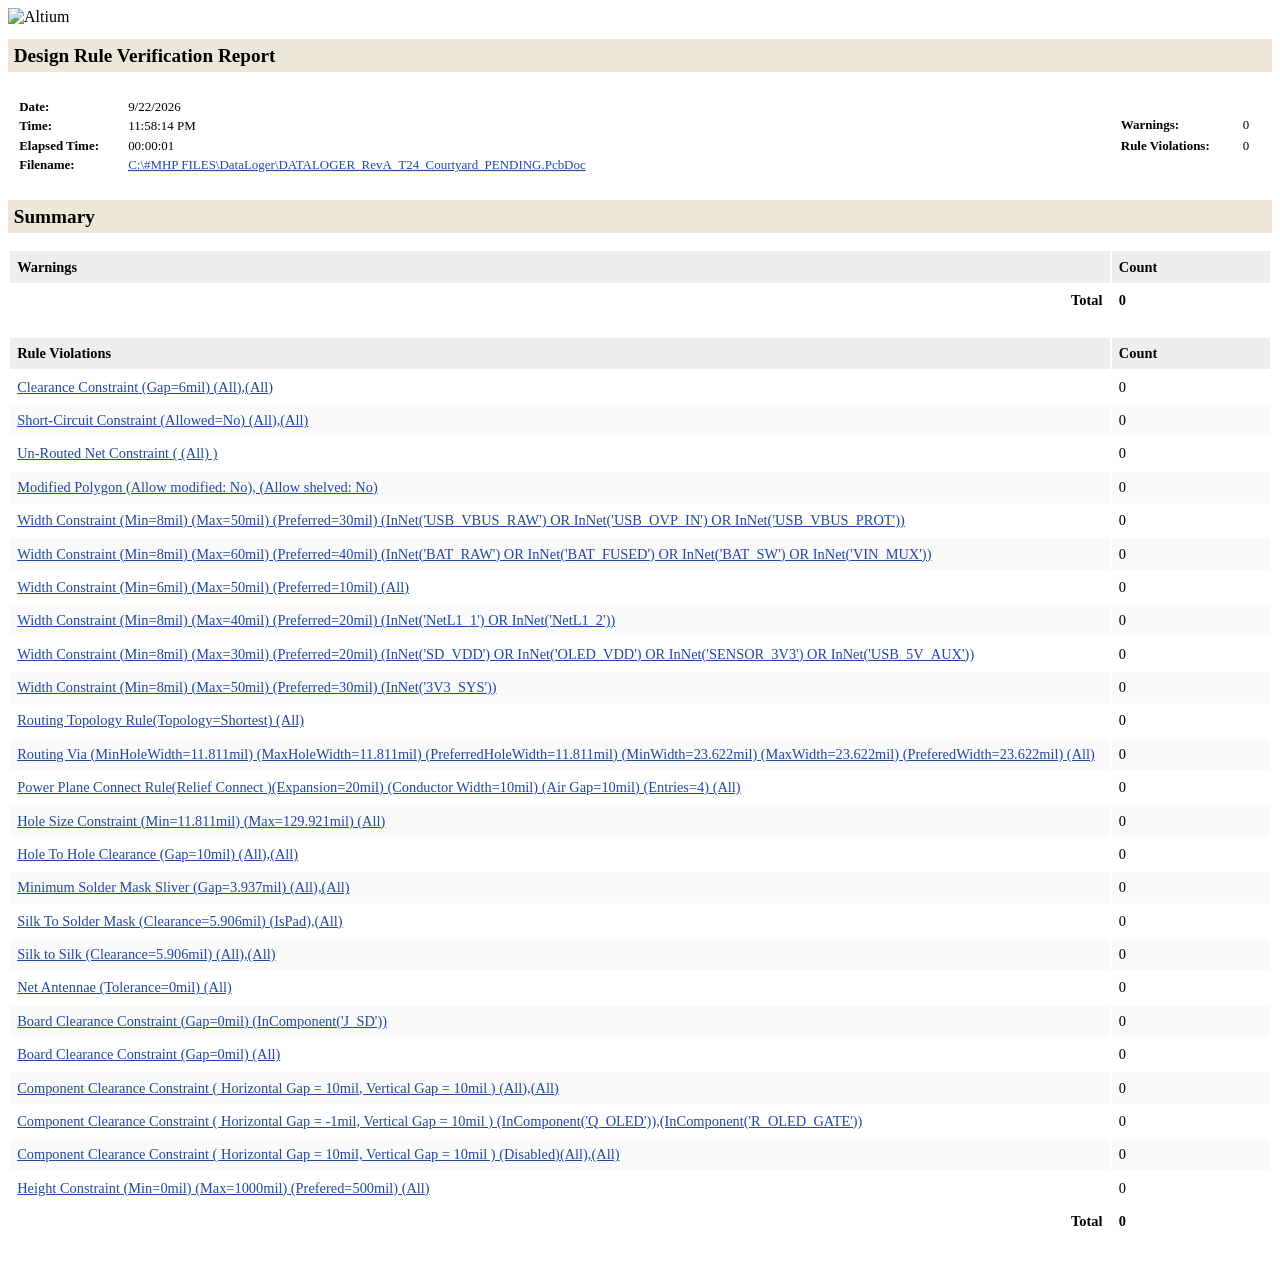
==== commit 6b4c19af: "Auto checkpoint 2026-09-23 00:25:50 | 5 file(s)" ====
--- a/Design Rule Check - DATALOGER_RevA_T24_Courtyard_PENDING.html
+++ b/Design Rule Check - DATALOGER_RevA_T24_Courtyard_PENDING.html
@@ -224,7 +224,7 @@
 <tr class="front_matter">
 <td class="front_matter_column1">Time:</td>
 <td class="front_matter_column2"></td>
-<td class="front_matter_column3">11:29:46 PM</td>
+<td class="front_matter_column3">11:58:14 PM</td>
 </tr>
 <tr class="front_matter">
 <td class="front_matter_column1">Elapsed Time:</td>
@@ -250,7 +250,7 @@
 <td class="DRC_summary_header_col3">0</td></tr>
 </table>
 </td>
-</table><a name="IDB221UIDOX54OBDOFZL3OIUKBKN1WMBMI13P2ZFM4WFVTCACTQBEC"><h2>Summary</h2></a><table>
+</table><a name="IDBN5RTS4IZ2HTGP4UGZHM5QHWXPCN4LSH1MBBPOK1OCCXDOLJFFEM"><h2>Summary</h2></a><table>
 <tr>
 <th class="column1">Warnings</th>
 <th class="column2">Count</th>
@@ -265,103 +265,103 @@
 <th class="column2">Count</th>
 </tr>
 <tr class="onmouseout_odd" onmouseover="className = 'onmouseover_odd'" onmouseout="className = 'onmouseout_odd'">
-<td class="column1"><a href="#IDHA0LSYHZ3BCAD0J1R5ULJ0WSNIBK55JPB2F55CSDNV5KZSRJKVF">Clearance Constraint (Gap=6mil) (All),(All)</a></td>
-<td class="column2">0</td>
-</tr>
-<tr class="onmouseout_even" onmouseover="className = 'onmouseover_even'" onmouseout="className = 'onmouseout_even'">
-<td class="column1"><a href="#IDKR4ZYYMJKGFNM2HMLKNTWJPAK3DJ1NFKCPPDEDLHS2OABVHEKGI">Short-Circuit Constraint (Allowed=No) (All),(All)</a></td>
-<td class="column2">0</td>
-</tr>
-<tr class="onmouseout_odd" onmouseover="className = 'onmouseover_odd'" onmouseout="className = 'onmouseout_odd'">
-<td class="column1"><a href="#IDRZ4L3DFNREVQEVJ2IPA3HJXAYJ13ZT3RISVQECMML4B3CU04NYHO">Un-Routed Net Constraint ( (All) )</a></td>
-<td class="column2">0</td>
-</tr>
-<tr class="onmouseout_even" onmouseover="className = 'onmouseover_even'" onmouseout="className = 'onmouseout_even'">
-<td class="column1"><a href="#IDN51MDECG35WRBVJCEUTLD5VBLEF5LU40TD20Z5BUUXMHLJBB4JAM">Modified Polygon (Allow modified: No), (Allow shelved: No)</a></td>
-<td class="column2">0</td>
-</tr>
-<tr class="onmouseout_odd" onmouseover="className = 'onmouseover_odd'" onmouseout="className = 'onmouseout_odd'">
-<td class="column1"><a href="#IDTUA3TK0YMUYJMUJCBLMRNPS1KIA4K3HMDL33SUP4T42XXRSEMOHL">Width Constraint (Min=8mil) (Max=50mil) (Preferred=30mil) (InNet('USB_VBUS_RAW') OR InNet('USB_OVP_IN') OR InNet('USB_VBUS_PROT'))</a></td>
-<td class="column2">0</td>
-</tr>
-<tr class="onmouseout_even" onmouseover="className = 'onmouseover_even'" onmouseout="className = 'onmouseout_even'">
-<td class="column1"><a href="#IDI5RQMZK1MKJQIJB2RTUGYH5Z0OJFAJWWL5JJAIE1QOJ5VREQ0IBC">Width Constraint (Min=8mil) (Max=60mil) (Preferred=40mil) (InNet('BAT_RAW') OR InNet('BAT_FUSED') OR InNet('BAT_SW') OR InNet('VIN_MUX'))</a></td>
-<td class="column2">0</td>
-</tr>
-<tr class="onmouseout_odd" onmouseover="className = 'onmouseover_odd'" onmouseout="className = 'onmouseout_odd'">
-<td class="column1"><a href="#ID4QKK35XQY4X1L13KKG35LYDO1D3SIJIZLFEQG5EJBNDGYCVD1E">Width Constraint (Min=6mil) (Max=50mil) (Preferred=10mil) (All)</a></td>
-<td class="column2">0</td>
-</tr>
-<tr class="onmouseout_even" onmouseover="className = 'onmouseover_even'" onmouseout="className = 'onmouseout_even'">
-<td class="column1"><a href="#IDXU4RUQEUDIXMFFYU1BCO13ZHEI0PLOROB545XKCWBLPQFPGCFR4P">Width Constraint (Min=8mil) (Max=40mil) (Preferred=20mil) (InNet('NetL1_1') OR InNet('NetL1_2'))</a></td>
-<td class="column2">0</td>
-</tr>
-<tr class="onmouseout_odd" onmouseover="className = 'onmouseover_odd'" onmouseout="className = 'onmouseout_odd'">
-<td class="column1"><a href="#IDJCVVOR2KQSALIJLX40VQPTX4MAOHMI24FJZOSPXAD4MESPOKK2M">Width Constraint (Min=8mil) (Max=30mil) (Preferred=20mil) (InNet('SD_VDD') OR InNet('OLED_VDD') OR InNet('SENSOR_3V3') OR InNet('USB_5V_AUX'))</a></td>
-<td class="column2">0</td>
-</tr>
-<tr class="onmouseout_even" onmouseover="className = 'onmouseover_even'" onmouseout="className = 'onmouseout_even'">
-<td class="column1"><a href="#IDJDFL0WVOH2CUOUD2Q1POJSPZVG00ULOFQRS3IDLNT2SM4DIDYBJ">Width Constraint (Min=8mil) (Max=50mil) (Preferred=30mil) (InNet('3V3_SYS'))</a></td>
-<td class="column2">0</td>
-</tr>
-<tr class="onmouseout_odd" onmouseover="className = 'onmouseover_odd'" onmouseout="className = 'onmouseout_odd'">
-<td class="column1"><a href="#ID0R3WELYNAJCOMQSFDABVFNRPOCQXOYPOH5KDPKI0JY3UZIYQYZXC">Routing Topology Rule(Topology=Shortest) (All)</a></td>
-<td class="column2">0</td>
-</tr>
-<tr class="onmouseout_even" onmouseover="className = 'onmouseover_even'" onmouseout="className = 'onmouseout_even'">
-<td class="column1"><a href="#IDHR24YXEHKPRTIM0O5AWZXERLBCYBGV0XUYDATAIELLVY4C4DOS5C">Routing Via (MinHoleWidth=11.811mil) (MaxHoleWidth=11.811mil) (PreferredHoleWidth=11.811mil) (MinWidth=23.622mil) (MaxWidth=23.622mil) (PreferedWidth=23.622mil) (All)</a></td>
-<td class="column2">0</td>
-</tr>
-<tr class="onmouseout_odd" onmouseover="className = 'onmouseover_odd'" onmouseout="className = 'onmouseout_odd'">
-<td class="column1"><a href="#IDW5ZDOPA3JRQEKXOAKFCONRQTONU41REZ5WUABCI5QQF05NGCR0OC">Power Plane Connect Rule(Relief Connect )(Expansion=20mil) (Conductor Width=10mil) (Air Gap=10mil) (Entries=4) (All)</a></td>
-<td class="column2">0</td>
-</tr>
-<tr class="onmouseout_even" onmouseover="className = 'onmouseover_even'" onmouseout="className = 'onmouseout_even'">
-<td class="column1"><a href="#IDFSMBLG1GIRDWEORATOF4EAR20NJ2FVIJD4SZWQPSPSRMZ0FCHJMC">Hole Size Constraint (Min=11.811mil) (Max=129.921mil) (All)</a></td>
-<td class="column2">0</td>
-</tr>
-<tr class="onmouseout_odd" onmouseover="className = 'onmouseover_odd'" onmouseout="className = 'onmouseout_odd'">
-<td class="column1"><a href="#ID5ZJWHH0WRQQ3HH1IQTPM0VF0LL4D5SSHZB3GXRED1BW1CZMD1YN">Hole To Hole Clearance (Gap=10mil) (All),(All)</a></td>
-<td class="column2">0</td>
-</tr>
-<tr class="onmouseout_even" onmouseover="className = 'onmouseover_even'" onmouseout="className = 'onmouseout_even'">
-<td class="column1"><a href="#IDBFEBRVQFC4DRGLYYS4RGBI3TICJCZN3HEVLFAQGI0FKLWNQRAO2D">Minimum Solder Mask Sliver (Gap=3.937mil) (All),(All)</a></td>
-<td class="column2">0</td>
-</tr>
-<tr class="onmouseout_odd" onmouseover="className = 'onmouseover_odd'" onmouseout="className = 'onmouseout_odd'">
-<td class="column1"><a href="#IDRCQTRGW5DKVJMODUSEZQVIMP1E2EVWXNY3W3B4FCVA2B15NSUDJ">Silk To Solder Mask (Clearance=5.906mil) (IsPad),(All)</a></td>
-<td class="column2">0</td>
-</tr>
-<tr class="onmouseout_even" onmouseover="className = 'onmouseover_even'" onmouseout="className = 'onmouseout_even'">
-<td class="column1"><a href="#ID34LFRKY4Q1UZPU4XK2NJRCGKFEUFRVIVYOL5GJBRCOMMW2WBLTBI">Silk to Silk (Clearance=5.906mil) (All),(All)</a></td>
-<td class="column2">0</td>
-</tr>
-<tr class="onmouseout_odd" onmouseover="className = 'onmouseover_odd'" onmouseout="className = 'onmouseout_odd'">
-<td class="column1"><a href="#IDATQMCDVKPXO3LUYT3CO3VY5VYHNUOXBE2TN3JKLHHQRCHGQ1XDFF">Net Antennae (Tolerance=0mil) (All)</a></td>
-<td class="column2">0</td>
-</tr>
-<tr class="onmouseout_even" onmouseover="className = 'onmouseover_even'" onmouseout="className = 'onmouseout_even'">
-<td class="column1"><a href="#ID2RJQJ5QRMHSSKZUKNPOKMLNPLLAPBJUA5LEAWQPUK1M3A5FKV0EP">Board Clearance Constraint (Gap=0mil) (InComponent('J_SD'))</a></td>
-<td class="column2">0</td>
-</tr>
-<tr class="onmouseout_odd" onmouseover="className = 'onmouseover_odd'" onmouseout="className = 'onmouseout_odd'">
-<td class="column1"><a href="#IDTHWP4CF1FXUJCYIJD02KETUHLMWBWFSXL12SR2HHGVPWNBB3QD2O">Board Clearance Constraint (Gap=0mil) (All)</a></td>
-<td class="column2">0</td>
-</tr>
-<tr class="onmouseout_even" onmouseover="className = 'onmouseover_even'" onmouseout="className = 'onmouseout_even'">
-<td class="column1"><a href="#IDZ5SUEXMFTYHJEVKYZX0NBPGSACGYRY2RGTGKT2DIB4C50IISTQGG">Component Clearance Constraint ( Horizontal Gap = 10mil, Vertical Gap = 10mil ) (All),(All) </a></td>
-<td class="column2">0</td>
-</tr>
-<tr class="onmouseout_odd" onmouseover="className = 'onmouseover_odd'" onmouseout="className = 'onmouseout_odd'">
-<td class="column1"><a href="#IDEIMO0YBZL4EGNDN14NYS05OHMMN5A32UKVTJKXDNKBXCAQT0BLIH">Component Clearance Constraint ( Horizontal Gap = -1mil, Vertical Gap = 10mil ) (InComponent('Q_OLED')),(InComponent('R_OLED_GATE')) </a></td>
-<td class="column2">0</td>
-</tr>
-<tr class="onmouseout_even" onmouseover="className = 'onmouseover_even'" onmouseout="className = 'onmouseout_even'">
-<td class="column1"><a href="#ID2RMZXITESZ25GJNVAC1TDPP2MJBAEBNAQCCMXHM5XC1FVA4MYMXJ">Component Clearance Constraint ( Horizontal Gap = 10mil, Vertical Gap = 10mil ) (Disabled)(All),(All) </a></td>
-<td class="column2">0</td>
-</tr>
-<tr class="onmouseout_odd" onmouseover="className = 'onmouseover_odd'" onmouseout="className = 'onmouseout_odd'">
-<td class="column1"><a href="#IDGMWBEEKSSGMYJMCPSJR4S5C4RDJGSO0CHPPHDRBHUMHGIVNXMXTN">Height Constraint (Min=0mil) (Max=1000mil) (Prefered=500mil) (All)</a></td>
+<td class="column1"><a href="#IDNL2APEYLGMAIFODOU5YTFZIYED4QXABN3P3HD4GX1U5QH3XKYYV">Clearance Constraint (Gap=6mil) (All),(All)</a></td>
+<td class="column2">0</td>
+</tr>
+<tr class="onmouseout_even" onmouseover="className = 'onmouseover_even'" onmouseout="className = 'onmouseout_even'">
+<td class="column1"><a href="#ID545PMDG42EOAKVDGARID1VYGXEXLDMHNYGYHDLPKZOV3R1LUIA0K">Short-Circuit Constraint (Allowed=No) (All),(All)</a></td>
+<td class="column2">0</td>
+</tr>
+<tr class="onmouseout_odd" onmouseover="className = 'onmouseover_odd'" onmouseout="className = 'onmouseout_odd'">
+<td class="column1"><a href="#IDAKUZOJVTG52MB1I1RLXIDIDAMPC3IB1TR5DR0MFZM2IUOASE1BKC">Un-Routed Net Constraint ( (All) )</a></td>
+<td class="column2">0</td>
+</tr>
+<tr class="onmouseout_even" onmouseover="className = 'onmouseover_even'" onmouseout="className = 'onmouseout_even'">
+<td class="column1"><a href="#IDHTB4SCVN1M2NHLNMJMMP0ELJEEQWVUBD1VOP4KMG32O1MELMSUBI">Modified Polygon (Allow modified: No), (Allow shelved: No)</a></td>
+<td class="column2">0</td>
+</tr>
+<tr class="onmouseout_odd" onmouseover="className = 'onmouseover_odd'" onmouseout="className = 'onmouseout_odd'">
+<td class="column1"><a href="#IDD3H5WJDSSNH4MIXRQUCOJPYJHC0Z3VVRQLBYPJLHX52FJEAMGKIK">Width Constraint (Min=8mil) (Max=50mil) (Preferred=30mil) (InNet('USB_VBUS_RAW') OR InNet('USB_OVP_IN') OR InNet('USB_VBUS_PROT'))</a></td>
+<td class="column2">0</td>
+</tr>
+<tr class="onmouseout_even" onmouseover="className = 'onmouseover_even'" onmouseout="className = 'onmouseout_even'">
+<td class="column1"><a href="#ID2RMZXITESZ25GJNVAC1TDPP2MJBAEBNAQCCMXHM5XC1FVA4MYMXJ">Width Constraint (Min=8mil) (Max=60mil) (Preferred=40mil) (InNet('BAT_RAW') OR InNet('BAT_FUSED') OR InNet('BAT_SW') OR InNet('VIN_MUX'))</a></td>
+<td class="column2">0</td>
+</tr>
+<tr class="onmouseout_odd" onmouseover="className = 'onmouseover_odd'" onmouseout="className = 'onmouseout_odd'">
+<td class="column1"><a href="#IDWAXEJ34TELE5E0OVYZ5MSNREVFLPZTJ0BXD4BOFS4ZFADV2XEUIM">Width Constraint (Min=6mil) (Max=50mil) (Preferred=10mil) (All)</a></td>
+<td class="column2">0</td>
+</tr>
+<tr class="onmouseout_even" onmouseover="className = 'onmouseover_even'" onmouseout="className = 'onmouseout_even'">
+<td class="column1"><a href="#IDZJUFEN03QWUPBDHK5OC22TB3JEHKDY2SE1KUGEHVUYHI3ELSCYMD">Width Constraint (Min=8mil) (Max=40mil) (Preferred=20mil) (InNet('NetL1_1') OR InNet('NetL1_2'))</a></td>
+<td class="column2">0</td>
+</tr>
+<tr class="onmouseout_odd" onmouseover="className = 'onmouseover_odd'" onmouseout="className = 'onmouseout_odd'">
+<td class="column1"><a href="#ID5COJJ0GBH0WVKQB30TCYIVUUAOV03KXGMVTA3MNI5NBFTVGNKXWJ">Width Constraint (Min=8mil) (Max=30mil) (Preferred=20mil) (InNet('SD_VDD') OR InNet('OLED_VDD') OR InNet('SENSOR_3V3') OR InNet('USB_5V_AUX'))</a></td>
+<td class="column2">0</td>
+</tr>
+<tr class="onmouseout_even" onmouseover="className = 'onmouseover_even'" onmouseout="className = 'onmouseout_even'">
+<td class="column1"><a href="#IDLSTZJEZBBBLHHPMZ5YHTCGJS4PIXQ3NNX42QF5FWCKJBPEWOMZTN">Width Constraint (Min=8mil) (Max=50mil) (Preferred=30mil) (InNet('3V3_SYS'))</a></td>
+<td class="column2">0</td>
+</tr>
+<tr class="onmouseout_odd" onmouseover="className = 'onmouseover_odd'" onmouseout="className = 'onmouseout_odd'">
+<td class="column1"><a href="#ID3GDBEPSY1HPML23VYDFL54QKUCIWKR10VKYGR0H3VW5ZWCK5XVFO">Routing Topology Rule(Topology=Shortest) (All)</a></td>
+<td class="column2">0</td>
+</tr>
+<tr class="onmouseout_even" onmouseover="className = 'onmouseover_even'" onmouseout="className = 'onmouseout_even'">
+<td class="column1"><a href="#IDWFU3ZB5F5A5PEVMKFUFHSNXEMHTOO0MH1ER0UDFC0JLS23KQOFNB">Routing Via (MinHoleWidth=11.811mil) (MaxHoleWidth=11.811mil) (PreferredHoleWidth=11.811mil) (MinWidth=23.622mil) (MaxWidth=23.622mil) (PreferedWidth=23.622mil) (All)</a></td>
+<td class="column2">0</td>
+</tr>
+<tr class="onmouseout_odd" onmouseover="className = 'onmouseover_odd'" onmouseout="className = 'onmouseout_odd'">
+<td class="column1"><a href="#IDYRKVHCZKXGBAFIINSNFPBFCRRGV4WOTU254GS3KWNGRVT5TNTGSM">Power Plane Connect Rule(Relief Connect )(Expansion=20mil) (Conductor Width=10mil) (Air Gap=10mil) (Entries=4) (All)</a></td>
+<td class="column2">0</td>
+</tr>
+<tr class="onmouseout_even" onmouseover="className = 'onmouseover_even'" onmouseout="className = 'onmouseout_even'">
+<td class="column1"><a href="#ID4IIA5IOKIAQHOEDQRPTGGRHRCHSH2E00OCWU2GEQJKO3ZKEEP0VH">Hole Size Constraint (Min=11.811mil) (Max=129.921mil) (All)</a></td>
+<td class="column2">0</td>
+</tr>
+<tr class="onmouseout_odd" onmouseover="className = 'onmouseover_odd'" onmouseout="className = 'onmouseout_odd'">
+<td class="column1"><a href="#IDSDKCHZL4Y4GSELUFTJJIRRPCRNQG4ZSKXJCKHTBCUVKS43CZ42PO">Hole To Hole Clearance (Gap=10mil) (All),(All)</a></td>
+<td class="column2">0</td>
+</tr>
+<tr class="onmouseout_even" onmouseover="className = 'onmouseover_even'" onmouseout="className = 'onmouseout_even'">
+<td class="column1"><a href="#IDLTS5OA3L2OI3IIC3PKVLEKM2ULKQCHSATBSTXSNOMQZIYRKZW2CI">Minimum Solder Mask Sliver (Gap=3.937mil) (All),(All)</a></td>
+<td class="column2">0</td>
+</tr>
+<tr class="onmouseout_odd" onmouseover="className = 'onmouseover_odd'" onmouseout="className = 'onmouseout_odd'">
+<td class="column1"><a href="#IDS13VJHGMNXCVKZXUAVHCR00LEF14Y2JSMYZ5RWIB3OI1IFZYNS5J">Silk To Solder Mask (Clearance=5.906mil) (IsPad),(All)</a></td>
+<td class="column2">0</td>
+</tr>
+<tr class="onmouseout_even" onmouseover="className = 'onmouseover_even'" onmouseout="className = 'onmouseout_even'">
+<td class="column1"><a href="#ID1HDAIJZEEZJ1C2HOL5JSP530CDO5G2DM55UZAVCULCYMVFUB2K5O">Silk to Silk (Clearance=5.906mil) (All),(All)</a></td>
+<td class="column2">0</td>
+</tr>
+<tr class="onmouseout_odd" onmouseover="className = 'onmouseover_odd'" onmouseout="className = 'onmouseout_odd'">
+<td class="column1"><a href="#IDIGI0CGOIIRHTDPCKPKLZTN5CWOUM0230LJE3OTCNQ1GRY0RKAGVC">Net Antennae (Tolerance=0mil) (All)</a></td>
+<td class="column2">0</td>
+</tr>
+<tr class="onmouseout_even" onmouseover="className = 'onmouseover_even'" onmouseout="className = 'onmouseout_even'">
+<td class="column1"><a href="#IDQ0KCCJQQV04TOYS43YKAOEYKIEM22NQED2MXRBDTIC3GZ5ZCVQ2N">Board Clearance Constraint (Gap=0mil) (InComponent('J_SD'))</a></td>
+<td class="column2">0</td>
+</tr>
+<tr class="onmouseout_odd" onmouseover="className = 'onmouseover_odd'" onmouseout="className = 'onmouseout_odd'">
+<td class="column1"><a href="#ID2F0S2QA3LMVZCCU2CWOLY5CHOPKHZ2CABXFDAOCWJ2GAM3O5N3TK">Board Clearance Constraint (Gap=0mil) (All)</a></td>
+<td class="column2">0</td>
+</tr>
+<tr class="onmouseout_even" onmouseover="className = 'onmouseover_even'" onmouseout="className = 'onmouseout_even'">
+<td class="column1"><a href="#IDZFNCN0GZPXRJDVVDYXTXFKBVNO3VI1LJU0GSTGFI5TTV5UJV0PSD">Component Clearance Constraint ( Horizontal Gap = 10mil, Vertical Gap = 10mil ) (All),(All) </a></td>
+<td class="column2">0</td>
+</tr>
+<tr class="onmouseout_odd" onmouseover="className = 'onmouseover_odd'" onmouseout="className = 'onmouseout_odd'">
+<td class="column1"><a href="#IDBYSYHDUXDRZQIDEPYCEEV11MQEWUWC1QDFG1E4JXFCSUBWKOGHWG">Component Clearance Constraint ( Horizontal Gap = -1mil, Vertical Gap = 10mil ) (InComponent('Q_OLED')),(InComponent('R_OLED_GATE')) </a></td>
+<td class="column2">0</td>
+</tr>
+<tr class="onmouseout_even" onmouseover="className = 'onmouseover_even'" onmouseout="className = 'onmouseout_even'">
+<td class="column1"><a href="#IDDJE0JL0HUA2TK52MKUNJT5WMTGWSMTEDGU4QNKHQBN33YKPOSDZB">Component Clearance Constraint ( Horizontal Gap = 10mil, Vertical Gap = 10mil ) (Disabled)(All),(All) </a></td>
+<td class="column2">0</td>
+</tr>
+<tr class="onmouseout_odd" onmouseover="className = 'onmouseover_odd'" onmouseout="className = 'onmouseout_odd'">
+<td class="column1"><a href="#IDJLMXUF40UNBXCDUQQXIUPMKY1BBMMSKGVIZIW1LMXF3IHBKMTOZL">Height Constraint (Min=0mil) (Max=1000mil) (Prefered=500mil) (All)</a></td>
 <td class="column2">0</td>
 </tr>
 <tr>
